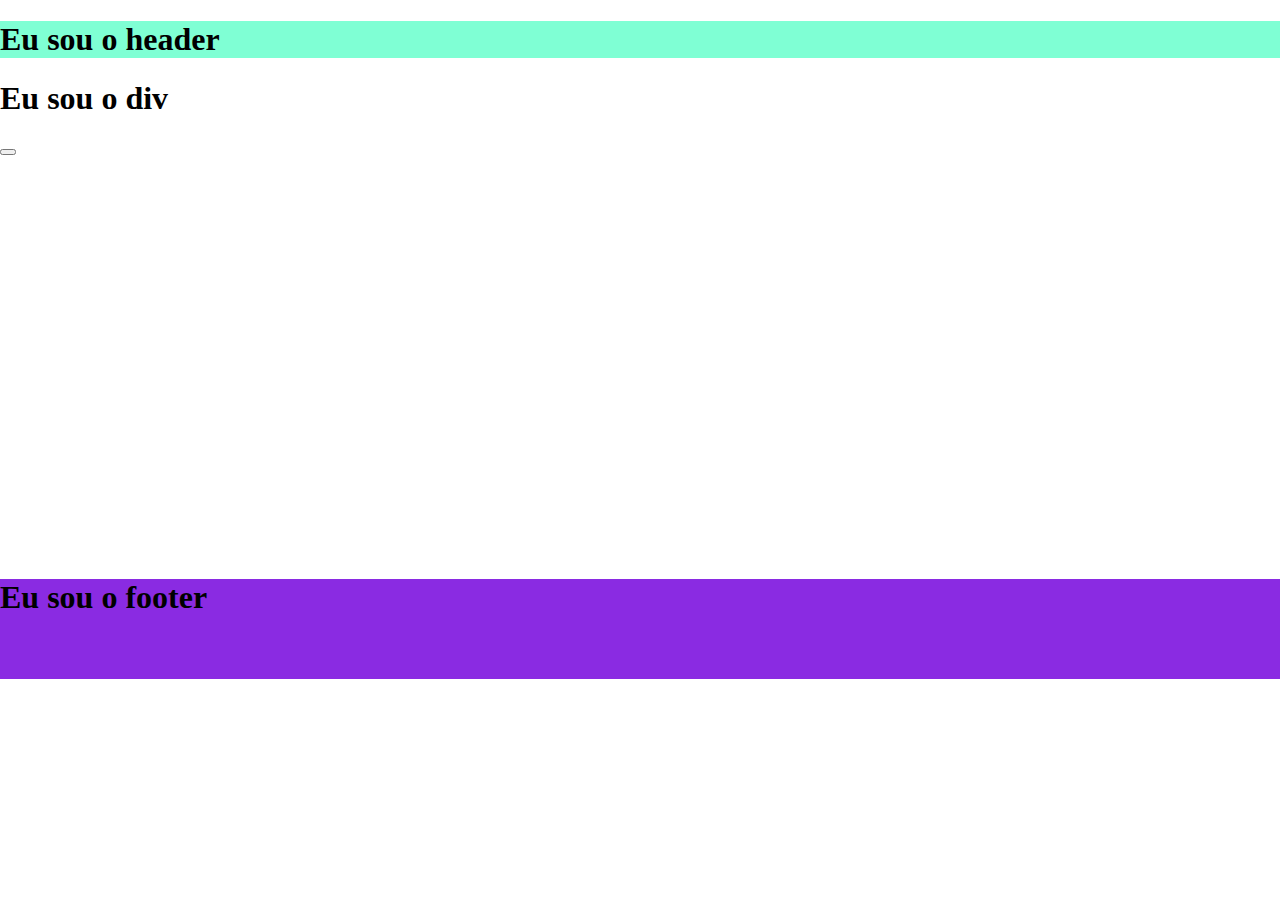
==== index.html @ 3c3b8379 "first commit 2" ====
<!DOCTYPE html>
<html>

<head>
    <link rel="stylesheet" href="index.css" />
    <meta charset="UTF-8" />
    <meta name="viewport" content="width=device-width" ,initial-scale="1.0" />
    <meta http-equiv="X-UA-Compatible" content="ie=edge" />
    <title> User Manipulation</title>
</head>

<body>
    <div id="wrapper">
        <header>
            <h1>Eu sou o header</h1>
        </header>

        <div class="container">
            <h1>Eu sou o div</h1>
            <section class=user>

            </section>
            <button>
                
            </button>
        </div>

        <footer>
            <h1>Eu sou o footer</h1>
        </footer>
    </div>
</body>

</html>
---- index.css ----
body, html
:root{
    margin: 0;
    padding: 0;
    height: 100%;   
}

body{
    display: flex;
    min-height: 100%;
}
header{
    background-color: aquamarine;
}

#wrapper{
    position: relative;
    min-height:100%;
    width: 100%;
}

div.container{
    padding-bottom: 100px;
    min-height: 100%;
}

footer{
    width: 100%;
    /* position: absolute; */
    background-color: blueviolet;
    height: 100px;
    margin-top: auto;
 
}
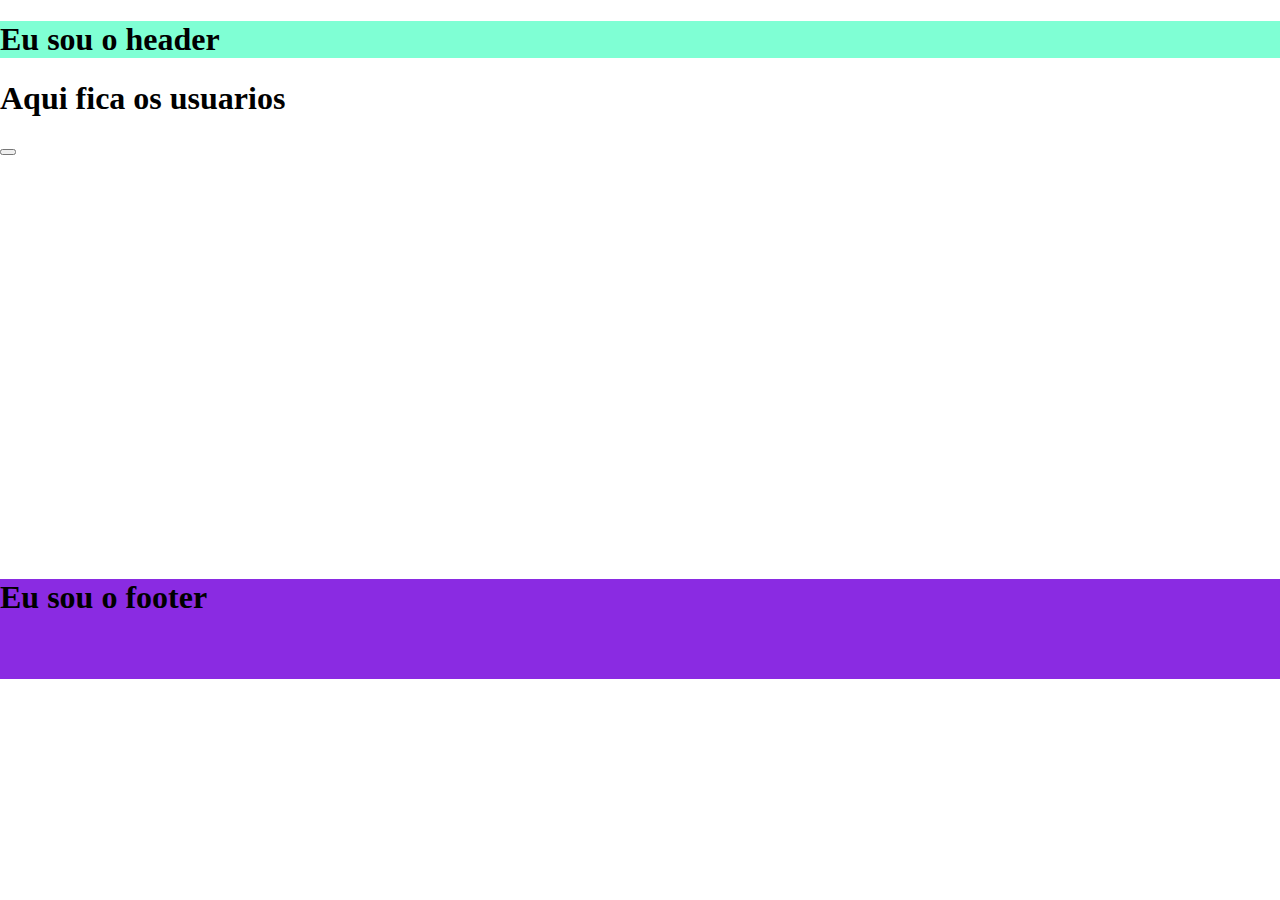
==== commit de16b725: "." ====
--- a/index.html
+++ b/index.html
@@ -16,12 +16,12 @@
         </header>
 
         <div class="container">
-            <h1>Eu sou o div</h1>
+            <h1>Aqui fica os usuarios</h1>
             <section class=user>
 
             </section>
             <button>
-                
+
             </button>
         </div>
 
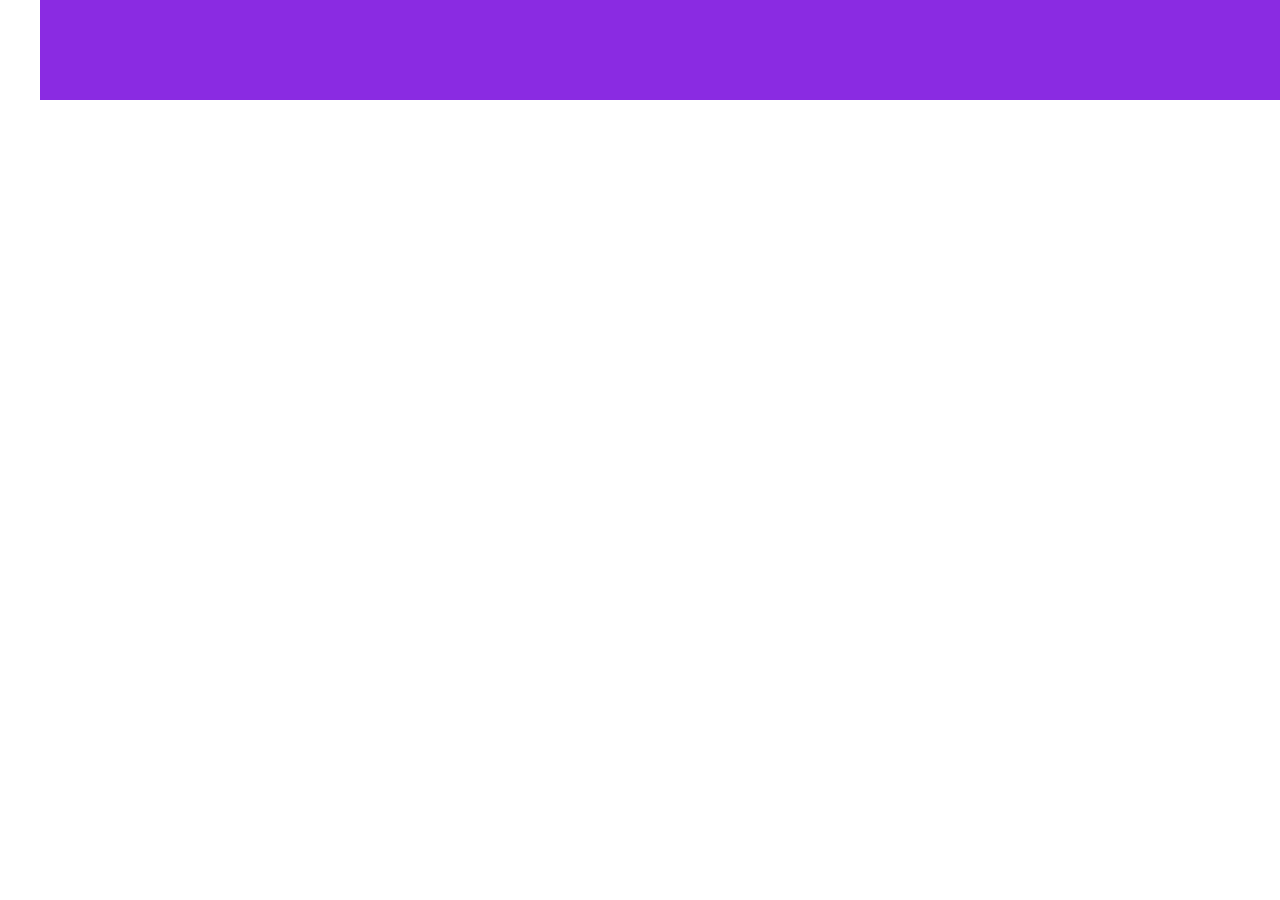
==== commit 3eed5648: "alteracoes" ====
--- a/index.html
+++ b/index.html
@@ -2,33 +2,25 @@
 <html>
 
 <head>
-    <link rel="stylesheet" href="index.css" />
     <meta charset="UTF-8" />
-    <meta name="viewport" content="width=device-width" ,initial-scale="1.0" />
-    <meta http-equiv="X-UA-Compatible" content="ie=edge" />
-    <title> User Manipulation</title>
+    <meta name="viewport" content="width=device-width, initial-scale=1.0" />
+    <title>Pesquisa Usuário</title>
+
+    <link rel="stylesheet" href="index.css">
+    <script defer src="index.js"></script>
 </head>
 
 <body>
-    <div id="wrapper">
-        <header>
-            <h1>Eu sou o header</h1>
-        </header>
+    <header id="home">
+    </header>
+    <div class="content">
 
-        <div class="container">
-            <h1>Aqui fica os usuarios</h1>
-            <section class=user>
-
-            </section>
-            <button>
-
-            </button>
-        </div>
-
-        <footer>
-            <h1>Eu sou o footer</h1>
-        </footer>
+        <ul class="card">
+            <!-- javascript -->
+        </ul>
     </div>
+    <footer id="myFooter">
+    </footer>
 </body>
 
 </html>